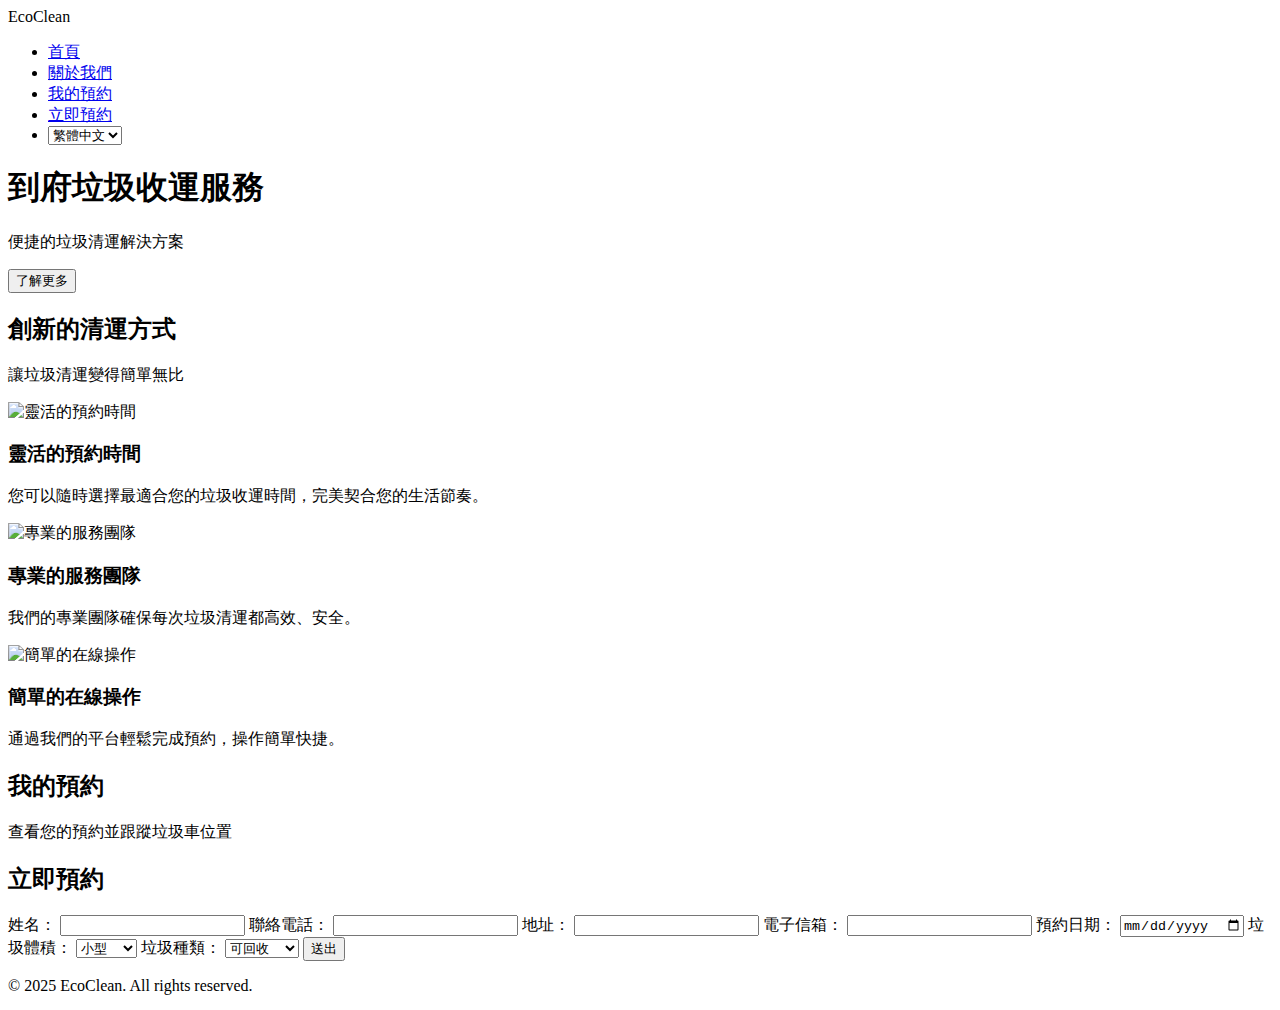
==== index.html @ e1bb9197 "Update index.html" ====
<!DOCTYPE html>
<html lang="zh-Hant">
<head>
  <meta charset="UTF-8">
  <meta name="viewport" content="width=device-width, initial-scale=1.0">
  <title>EcoClean 到府垃圾收運服務</title>
  <link rel="stylesheet" href="styles.css">
  <!-- Google Maps API -->
  <script async src="https://maps.googleapis.com/maps/api/js?key=YOUR_API_KEY&callback=initMap"></script>
</head>
<body>
  <!-- Header -->
  <header class="header">
    <div class="logo">EcoClean</div>
    <nav>
      <ul>
        <li><a href="#home">首頁</a></li>
        <li><a href="#about">關於我們</a></li>
        <li><a href="#my-booking">我的預約</a></li>
        <li><a href="#booking">立即預約</a></li>
        <li>
          <select id="language">
            <option value="zh">繁體中文</option>
            <option value="en">English</option>
          </select>
        </li>
      </ul>
    </nav>
  </header>

  <!-- Hero Section -->
  <section id="home" class="hero">
    <h1>到府垃圾收運服務</h1>
    <p>便捷的垃圾清運解決方案</p>
    <button onclick="scrollToSection('about')">了解更多</button>
  </section>

  <!-- Content Section -->
  <section id="about" class="section">
    <h2>創新的清運方式</h2>
    <p>讓垃圾清運變得簡單無比</p>
    <div class="features">
      <div>
        <img src="feature1.jpg" alt="靈活的預約時間">
        <h3>靈活的預約時間</h3>
        <p>您可以隨時選擇最適合您的垃圾收運時間，完美契合您的生活節奏。</p>
      </div>
      <div>
        <img src="feature2.jpg" alt="專業的服務團隊">
        <h3>專業的服務團隊</h3>
        <p>我們的專業團隊確保每次垃圾清運都高效、安全。</p>
      </div>
      <div>
        <img src="feature3.jpg" alt="簡單的在線操作">
        <h3>簡單的在線操作</h3>
        <p>通過我們的平台輕鬆完成預約，操作簡單快捷。</p>
      </div>
    </div>
  </section>

  <!-- Map Section -->
  <section id="my-booking" class="section">
    <h2>我的預約</h2>
    <p>查看您的預約並跟蹤垃圾車位置</p>
    <div id="map"></div>
  </section>

  <!-- Booking Section -->
  <section id="booking" class="section">
    <h2>立即預約</h2>
    <form id="booking-form">
      <label for="name">姓名：</label>
      <input type="text" id="name" name="name" required>

      <label for="phone">聯絡電話：</label>
      <input type="text" id="phone" name="phone" required>

      <label for="address">地址：</label>
      <input type="text" id="address" name="address" required>

      <label for="email">電子信箱：</label>
      <input type="email" id="email" name="email" required>

      <label for="date">預約日期：</label>
      <input type="date" id="date" name="date" required>

      <label for="volume">垃圾體積：</label>
      <select id="volume" name="volume">
        <option value="small">小型</option>
        <option value="medium">中型</option>
        <option value="large">大型</option>
        <option value="extra-large">超大型</option>
      </select>

      <label for="type">垃圾種類：</label>
      <select id="type" name="type">
        <option value="recyclable">可回收</option>
        <option value="non-recyclable">不可回收</option>
        <option value="food-waste">廚餘</option>
      </select>

      <button type="submit">送出</button>
    </form>
  </section>

  <!-- Footer -->
  <footer>
    <p>&copy; 2025 EcoClean. All rights reserved.</p>
  </footer>

  <!-- JavaScript -->
  <script src="script.js"></script>
</body>
</html>
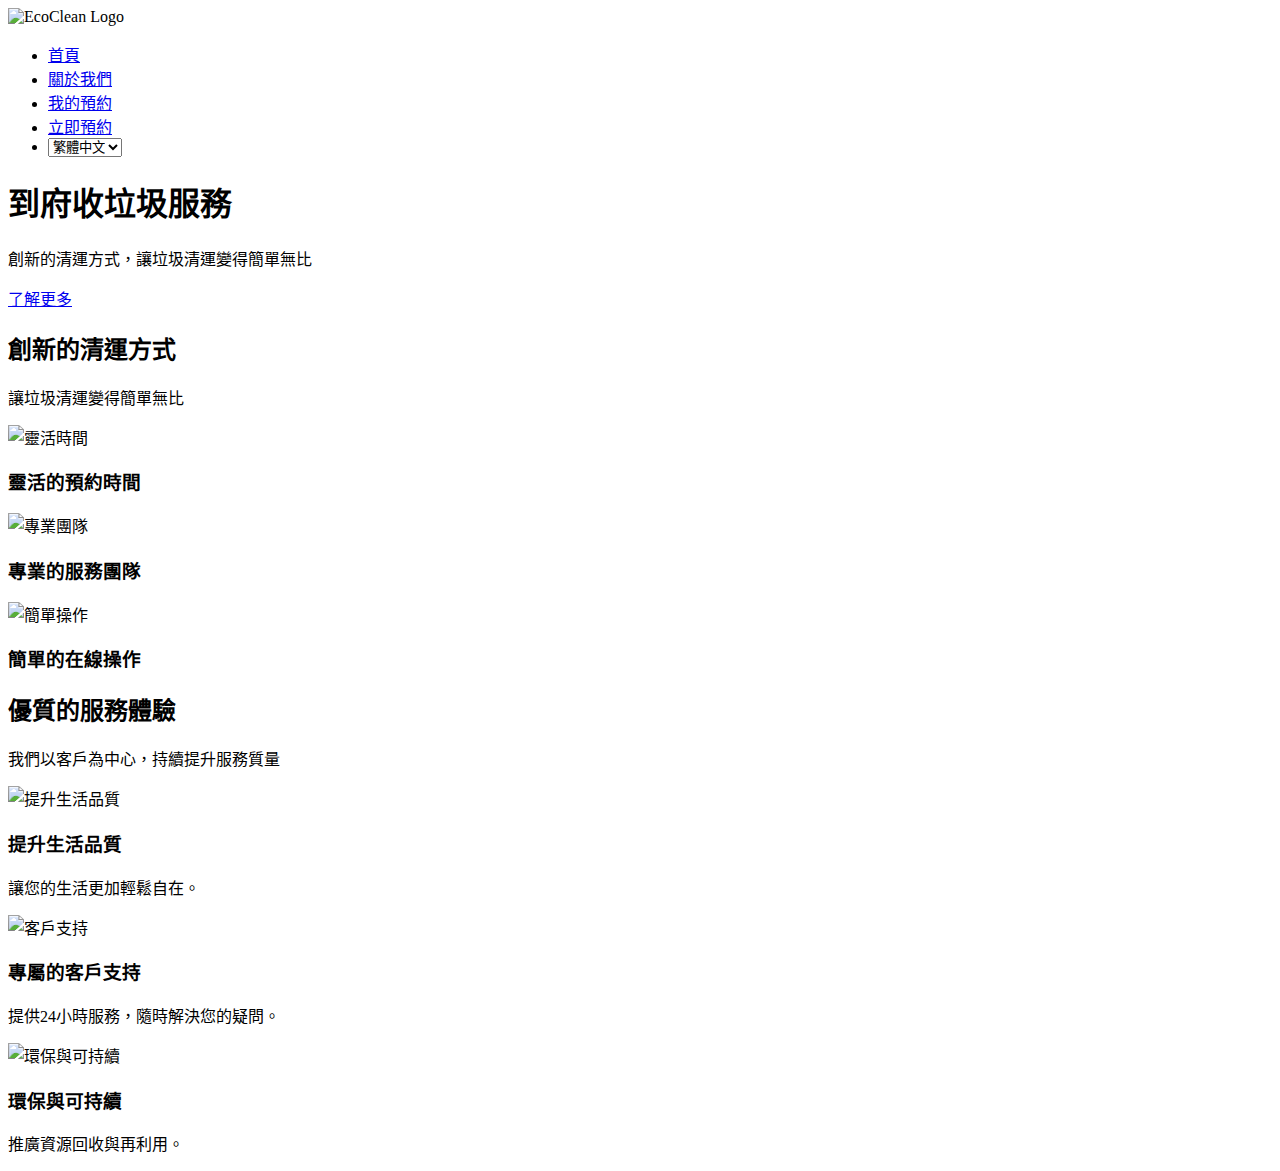
==== commit 8dabbfcd: "Update index.html" ====
--- a/index.html
+++ b/index.html
@@ -1,114 +1,85 @@
 <!DOCTYPE html>
-<html lang="zh-Hant">
+<html lang="zh-TW">
 <head>
   <meta charset="UTF-8">
   <meta name="viewport" content="width=device-width, initial-scale=1.0">
-  <title>EcoClean 到府垃圾收運服務</title>
+  <title>EcoClean - 首頁</title>
   <link rel="stylesheet" href="styles.css">
-  <!-- Google Maps API -->
-  <script async src="https://maps.googleapis.com/maps/api/js?key=YOUR_API_KEY&callback=initMap"></script>
 </head>
 <body>
-  <!-- Header -->
-  <header class="header">
-    <div class="logo">EcoClean</div>
-    <nav>
-      <ul>
-        <li><a href="#home">首頁</a></li>
-        <li><a href="#about">關於我們</a></li>
-        <li><a href="#my-booking">我的預約</a></li>
-        <li><a href="#booking">立即預約</a></li>
-        <li>
-          <select id="language">
-            <option value="zh">繁體中文</option>
-            <option value="en">English</option>
-          </select>
-        </li>
-      </ul>
-    </nav>
+  <!-- 選單列 -->
+  <header class="navbar">
+    <div class="container">
+      <img src="images/logo.png" alt="EcoClean Logo" class="logo">
+      <nav>
+        <ul class="menu">
+          <li><a href="index.html" class="active">首頁</a></li>
+          <li><a href="about.html">關於我們</a></li>
+          <li><a href="my-booking.html">我的預約</a></li>
+          <li><a href="booking.html">立即預約</a></li>
+          <li>
+            <select class="language-selector">
+              <option value="zh-TW">繁體中文</option>
+              <option value="en">English</option>
+            </select>
+          </li>
+        </ul>
+      </nav>
+    </div>
   </header>
 
-  <!-- Hero Section -->
-  <section id="home" class="hero">
-    <h1>到府垃圾收運服務</h1>
-    <p>便捷的垃圾清運解決方案</p>
-    <button onclick="scrollToSection('about')">了解更多</button>
-  </section>
+  <!-- 首頁內容 -->
+  <main>
+    <section class="hero-section">
+      <div class="hero-content">
+        <h1>到府收垃圾服務</h1>
+        <p>創新的清運方式，讓垃圾清運變得簡單無比</p>
+        <a href="#service-info" class="cta-button">了解更多</a>
+      </div>
+    </section>
 
-  <!-- Content Section -->
-  <section id="about" class="section">
-    <h2>創新的清運方式</h2>
-    <p>讓垃圾清運變得簡單無比</p>
-    <div class="features">
-      <div>
-        <img src="feature1.jpg" alt="靈活的預約時間">
-        <h3>靈活的預約時間</h3>
-        <p>您可以隨時選擇最適合您的垃圾收運時間，完美契合您的生活節奏。</p>
+    <!-- 創新清運方式 -->
+    <section id="service-info" class="info-section">
+      <h2>創新的清運方式</h2>
+      <p>讓垃圾清運變得簡單無比</p>
+      <div class="info-cards">
+        <div class="card">
+          <img src="images/flexible-time.jpg" alt="靈活時間">
+          <h3>靈活的預約時間</h3>
+        </div>
+        <div class="card">
+          <img src="images/professional-team.jpg" alt="專業團隊">
+          <h3>專業的服務團隊</h3>
+        </div>
+        <div class="card">
+          <img src="images/online-ease.jpg" alt="簡單操作">
+          <h3>簡單的在線操作</h3>
+        </div>
       </div>
-      <div>
-        <img src="feature2.jpg" alt="專業的服務團隊">
-        <h3>專業的服務團隊</h3>
-        <p>我們的專業團隊確保每次垃圾清運都高效、安全。</p>
+    </section>
+
+    <!-- 優質的服務體驗 -->
+    <section class="experience-section">
+      <h2>優質的服務體驗</h2>
+      <p>我們以客戶為中心，持續提升服務質量</p>
+      <div class="info-cards">
+        <div class="card">
+          <img src="images/life-quality.jpg" alt="提升生活品質">
+          <h3>提升生活品質</h3>
+          <p>讓您的生活更加輕鬆自在。</p>
+        </div>
+        <div class="card">
+          <img src="images/customer-support.jpg" alt="客戶支持">
+          <h3>專屬的客戶支持</h3>
+          <p>提供24小時服務，隨時解決您的疑問。</p>
+        </div>
+        <div class="card">
+          <img src="images/sustainability.jpg" alt="環保與可持續">
+          <h3>環保與可持續</h3>
+          <p>推廣資源回收與再利用。</p>
+        </div>
       </div>
-      <div>
-        <img src="feature3.jpg" alt="簡單的在線操作">
-        <h3>簡單的在線操作</h3>
-        <p>通過我們的平台輕鬆完成預約，操作簡單快捷。</p>
-      </div>
-    </div>
-  </section>
-
-  <!-- Map Section -->
-  <section id="my-booking" class="section">
-    <h2>我的預約</h2>
-    <p>查看您的預約並跟蹤垃圾車位置</p>
-    <div id="map"></div>
-  </section>
-
-  <!-- Booking Section -->
-  <section id="booking" class="section">
-    <h2>立即預約</h2>
-    <form id="booking-form">
-      <label for="name">姓名：</label>
-      <input type="text" id="name" name="name" required>
-
-      <label for="phone">聯絡電話：</label>
-      <input type="text" id="phone" name="phone" required>
-
-      <label for="address">地址：</label>
-      <input type="text" id="address" name="address" required>
-
-      <label for="email">電子信箱：</label>
-      <input type="email" id="email" name="email" required>
-
-      <label for="date">預約日期：</label>
-      <input type="date" id="date" name="date" required>
-
-      <label for="volume">垃圾體積：</label>
-      <select id="volume" name="volume">
-        <option value="small">小型</option>
-        <option value="medium">中型</option>
-        <option value="large">大型</option>
-        <option value="extra-large">超大型</option>
-      </select>
-
-      <label for="type">垃圾種類：</label>
-      <select id="type" name="type">
-        <option value="recyclable">可回收</option>
-        <option value="non-recyclable">不可回收</option>
-        <option value="food-waste">廚餘</option>
-      </select>
-
-      <button type="submit">送出</button>
-    </form>
-  </section>
-
-  <!-- Footer -->
-  <footer>
-    <p>&copy; 2025 EcoClean. All rights reserved.</p>
-  </footer>
-
-  <!-- JavaScript -->
-  <script src="script.js"></script>
+    </section>
+  </main>
 </body>
 </html>
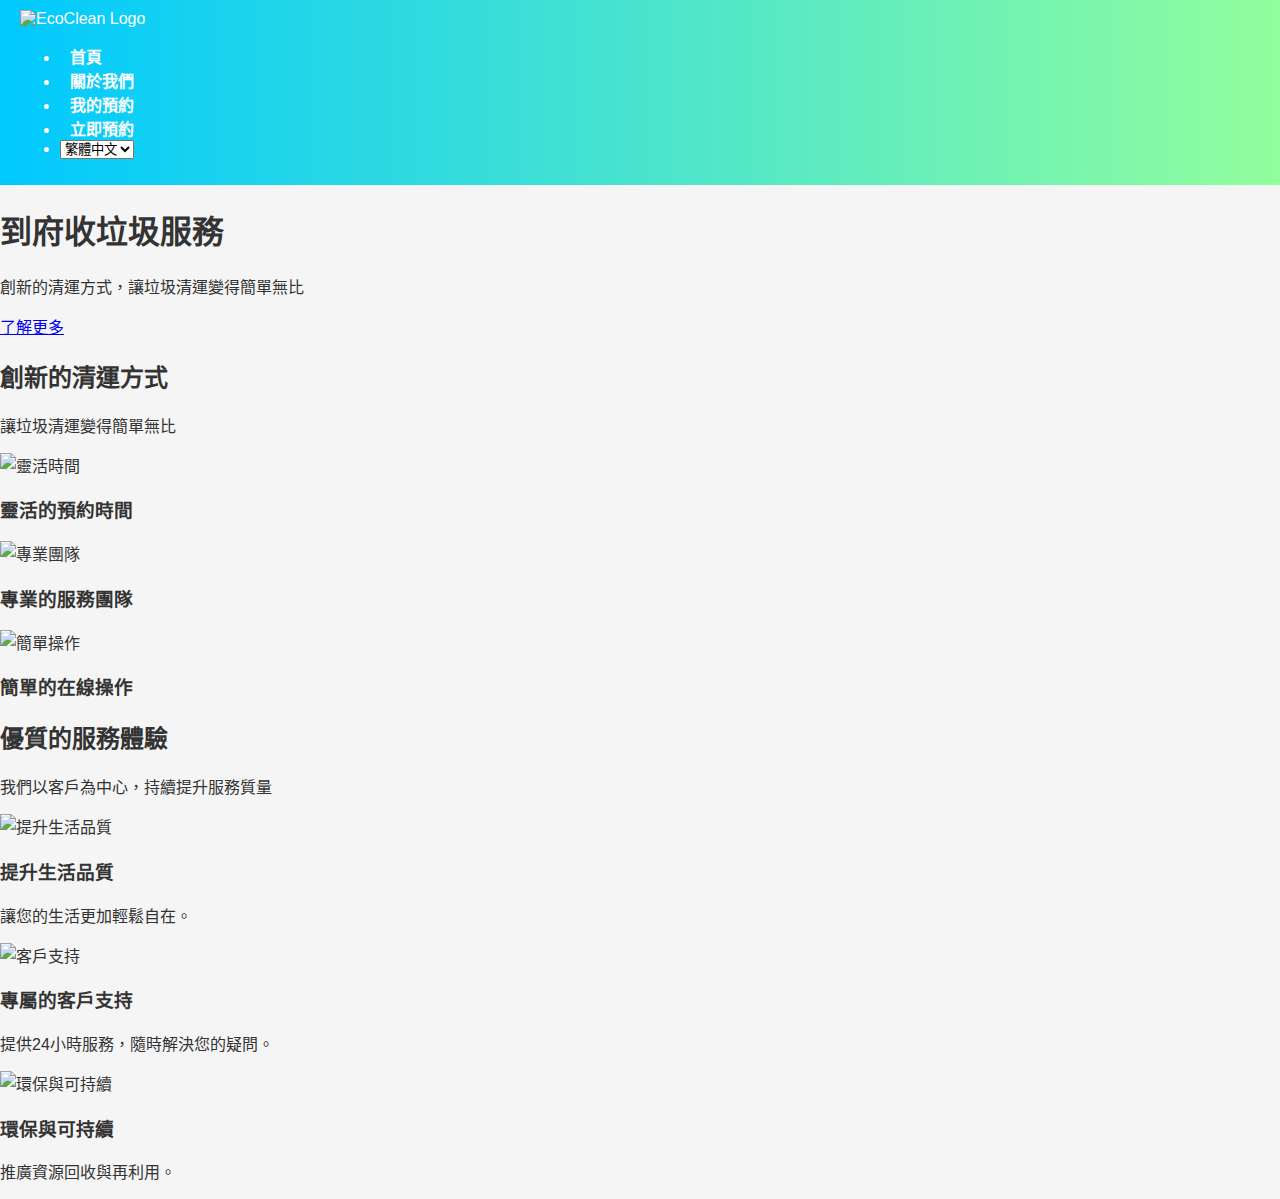
==== commit 0d2123b3: "Update index.html" ====
--- a/index.html
+++ b/index.html
@@ -5,9 +5,10 @@
   <meta name="viewport" content="width=device-width, initial-scale=1.0">
   <title>EcoClean - 首頁</title>
   <link rel="stylesheet" href="styles.css">
+  <script src="scripts.js" defer></script>
 </head>
 <body>
-  <!-- 選單列 -->
+  <!-- 導覽列 -->
   <header class="navbar">
     <div class="container">
       <img src="images/logo.png" alt="EcoClean Logo" class="logo">
@@ -19,7 +20,7 @@
           <li><a href="booking.html">立即預約</a></li>
           <li>
             <select class="language-selector">
-              <option value="zh-TW">繁體中文</option>
+              <option value="zh-TW" selected>繁體中文</option>
               <option value="en">English</option>
             </select>
           </li>
@@ -32,7 +33,7 @@
   <main>
     <section class="hero-section">
       <div class="hero-content">
-        <h1>到府收垃圾服務</h1>
+        <h1 class="hero-title">到府收垃圾服務</h1>
         <p>創新的清運方式，讓垃圾清運變得簡單無比</p>
         <a href="#service-info" class="cta-button">了解更多</a>
       </div>
--- a/styles.css
+++ b/styles.css
@@ -0,0 +1,81 @@
+/* 全域樣式設定 */
+body {
+    font-family: Arial, sans-serif;
+    margin: 0;
+    padding: 0;
+    background: #f5f5f5; /* 背景淡灰色 */
+    color: #333; /* 主要文字深灰色 */
+}
+
+/* 導覽列樣式 */
+.navbar {
+    display: flex;
+    justify-content: space-between;
+    align-items: center;
+    padding: 10px 20px;
+    background: linear-gradient(90deg, #00C9FF, #92FE9D); /* 漸層背景 */
+    color: white;
+}
+
+.navbar a {
+    text-decoration: none;
+    color: white;
+    margin: 0 10px;
+    font-weight: bold;
+}
+
+.navbar a:hover {
+    text-decoration: underline;
+}
+
+/* 首頁內容區塊樣式 */
+.hero {
+    text-align: center;
+    padding: 50px 20px;
+    background: url('images/hero-bg.jpg') no-repeat center center;
+    background-size: cover;
+    color: white;
+}
+
+.hero h1 {
+    font-size: 48px;
+    margin: 0;
+}
+
+.hero p {
+    font-size: 18px;
+    margin: 20px 0;
+}
+
+.hero .button {
+    display: inline-block;
+    background: #92FE9D;
+    color: #fff;
+    padding: 10px 20px;
+    text-decoration: none;
+    font-weight: bold;
+    border-radius: 5px;
+}
+
+.hero .button:hover {
+    background: #00C9FF;
+}
+
+/* 內容區塊樣式 */
+.section {
+    padding: 40px 20px;
+    text-align: center;
+    background: #fff;
+    margin: 20px 0;
+}
+
+.section h2 {
+    font-size: 32px;
+    color: #333;
+}
+
+.section p {
+    font-size: 16px;
+    margin: 20px 0;
+    color: #555;
+}
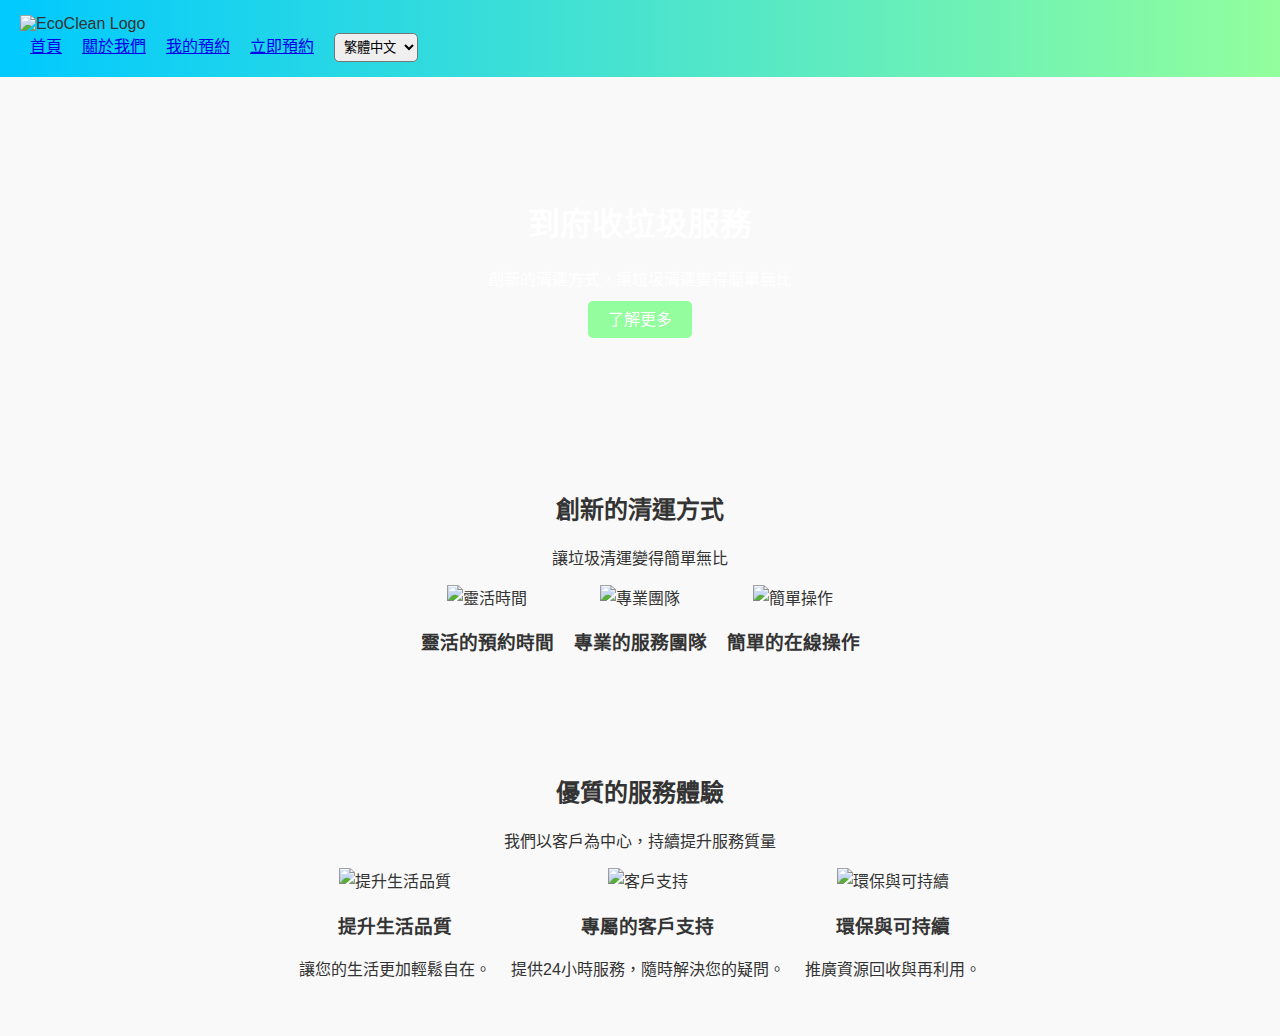
==== commit 4913ebc4: "Update index.html" ====
--- a/index.html
+++ b/index.html
@@ -4,6 +4,7 @@
   <meta charset="UTF-8">
   <meta name="viewport" content="width=device-width, initial-scale=1.0">
   <title>EcoClean - 首頁</title>
+  <link href="https://fonts.googleapis.com/css2?family=Roboto:wght@400;700&display=swap" rel="stylesheet">
   <link rel="stylesheet" href="styles.css">
   <script src="scripts.js" defer></script>
 </head>
@@ -34,50 +35,54 @@
     <section class="hero-section">
       <div class="hero-content">
         <h1 class="hero-title">到府收垃圾服務</h1>
-        <p>創新的清運方式，讓垃圾清運變得簡單無比</p>
+        <p class="hero-subtitle">創新的清運方式，讓垃圾清運變得簡單無比</p>
         <a href="#service-info" class="cta-button">了解更多</a>
       </div>
     </section>
 
     <!-- 創新清運方式 -->
     <section id="service-info" class="info-section">
-      <h2>創新的清運方式</h2>
-      <p>讓垃圾清運變得簡單無比</p>
-      <div class="info-cards">
-        <div class="card">
-          <img src="images/flexible-time.jpg" alt="靈活時間">
-          <h3>靈活的預約時間</h3>
-        </div>
-        <div class="card">
-          <img src="images/professional-team.jpg" alt="專業團隊">
-          <h3>專業的服務團隊</h3>
-        </div>
-        <div class="card">
-          <img src="images/online-ease.jpg" alt="簡單操作">
-          <h3>簡單的在線操作</h3>
+      <div class="container">
+        <h2 class="section-title">創新的清運方式</h2>
+        <p class="section-subtitle">讓垃圾清運變得簡單無比</p>
+        <div class="info-cards">
+          <div class="card">
+            <img src="images/flexible-time.jpg" alt="靈活時間">
+            <h3>靈活的預約時間</h3>
+          </div>
+          <div class="card">
+            <img src="images/professional-team.jpg" alt="專業團隊">
+            <h3>專業的服務團隊</h3>
+          </div>
+          <div class="card">
+            <img src="images/online-ease.jpg" alt="簡單操作">
+            <h3>簡單的在線操作</h3>
+          </div>
         </div>
       </div>
     </section>
 
     <!-- 優質的服務體驗 -->
     <section class="experience-section">
-      <h2>優質的服務體驗</h2>
-      <p>我們以客戶為中心，持續提升服務質量</p>
-      <div class="info-cards">
-        <div class="card">
-          <img src="images/life-quality.jpg" alt="提升生活品質">
-          <h3>提升生活品質</h3>
-          <p>讓您的生活更加輕鬆自在。</p>
-        </div>
-        <div class="card">
-          <img src="images/customer-support.jpg" alt="客戶支持">
-          <h3>專屬的客戶支持</h3>
-          <p>提供24小時服務，隨時解決您的疑問。</p>
-        </div>
-        <div class="card">
-          <img src="images/sustainability.jpg" alt="環保與可持續">
-          <h3>環保與可持續</h3>
-          <p>推廣資源回收與再利用。</p>
+      <div class="container">
+        <h2 class="section-title">優質的服務體驗</h2>
+        <p class="section-subtitle">我們以客戶為中心，持續提升服務質量</p>
+        <div class="info-cards">
+          <div class="card">
+            <img src="images/life-quality.jpg" alt="提升生活品質">
+            <h3>提升生活品質</h3>
+            <p>讓您的生活更加輕鬆自在。</p>
+          </div>
+          <div class="card">
+            <img src="images/customer-support.jpg" alt="客戶支持">
+            <h3>專屬的客戶支持</h3>
+            <p>提供24小時服務，隨時解決您的疑問。</p>
+          </div>
+          <div class="card">
+            <img src="images/sustainability.jpg" alt="環保與可持續">
+            <h3>環保與可持續</h3>
+            <p>推廣資源回收與再利用。</p>
+          </div>
         </div>
       </div>
     </section>
--- a/styles.css
+++ b/styles.css
@@ -1,81 +1,72 @@
-/* 全域樣式設定 */
+/* 基本設置 */
 body {
     font-family: Arial, sans-serif;
     margin: 0;
     padding: 0;
-    background: #f5f5f5; /* 背景淡灰色 */
-    color: #333; /* 主要文字深灰色 */
+    background: #f9f9f9;
+    color: #333;
 }
 
-/* 導覽列樣式 */
+/* 導覽列 */
 .navbar {
     display: flex;
     justify-content: space-between;
     align-items: center;
-    padding: 10px 20px;
-    background: linear-gradient(90deg, #00C9FF, #92FE9D); /* 漸層背景 */
+    background: linear-gradient(to right, #00C9FF, #92FE9D);
+    padding: 15px 20px;
+}
+
+.menu {
+    display: flex;
+    list-style: none;
+    margin: 0;
+    padding: 0;
+}
+
+.menu li {
+    margin: 0 10px;
+}
+
+.language-selector {
+    padding: 5px;
+    border-radius: 5px;
+}
+
+/* 主要區塊樣式 */
+.hero-section {
+    display: flex;
+    flex-direction: column;
+    justify-content: center;
+    align-items: center;
+    text-align: center;
+    background: url('images/hero-bg.jpg') center / cover no-repeat;
+    padding: 100px 20px;
     color: white;
 }
 
-.navbar a {
+.cta-button {
+    background: #92FE9D;
+    color: white;
+    padding: 10px 20px;
+    border: none;
+    border-radius: 5px;
     text-decoration: none;
-    color: white;
-    margin: 0 10px;
-    font-weight: bold;
+    margin-top: 20px;
 }
 
-.navbar a:hover {
-    text-decoration: underline;
-}
-
-/* 首頁內容區塊樣式 */
-.hero {
-    text-align: center;
-    padding: 50px 20px;
-    background: url('images/hero-bg.jpg') no-repeat center center;
-    background-size: cover;
-    color: white;
-}
-
-.hero h1 {
-    font-size: 48px;
-    margin: 0;
-}
-
-.hero p {
-    font-size: 18px;
-    margin: 20px 0;
-}
-
-.hero .button {
-    display: inline-block;
-    background: #92FE9D;
-    color: #fff;
-    padding: 10px 20px;
-    text-decoration: none;
-    font-weight: bold;
-    border-radius: 5px;
-}
-
-.hero .button:hover {
+.cta-button:hover {
     background: #00C9FF;
 }
 
-/* 內容區塊樣式 */
-.section {
+/* 區塊切換動畫 */
+.info-section, .experience-section {
     padding: 40px 20px;
     text-align: center;
-    background: #fff;
-    margin: 20px 0;
 }
 
-.section h2 {
-    font-size: 32px;
-    color: #333;
+.info-cards {
+    display: flex;
+    justify-content: center;
+    gap: 20px;
+    flex-wrap: wrap;
 }
-
-.section p {
-    font-size: 16px;
-    margin: 20px 0;
-    color: #555;
-}
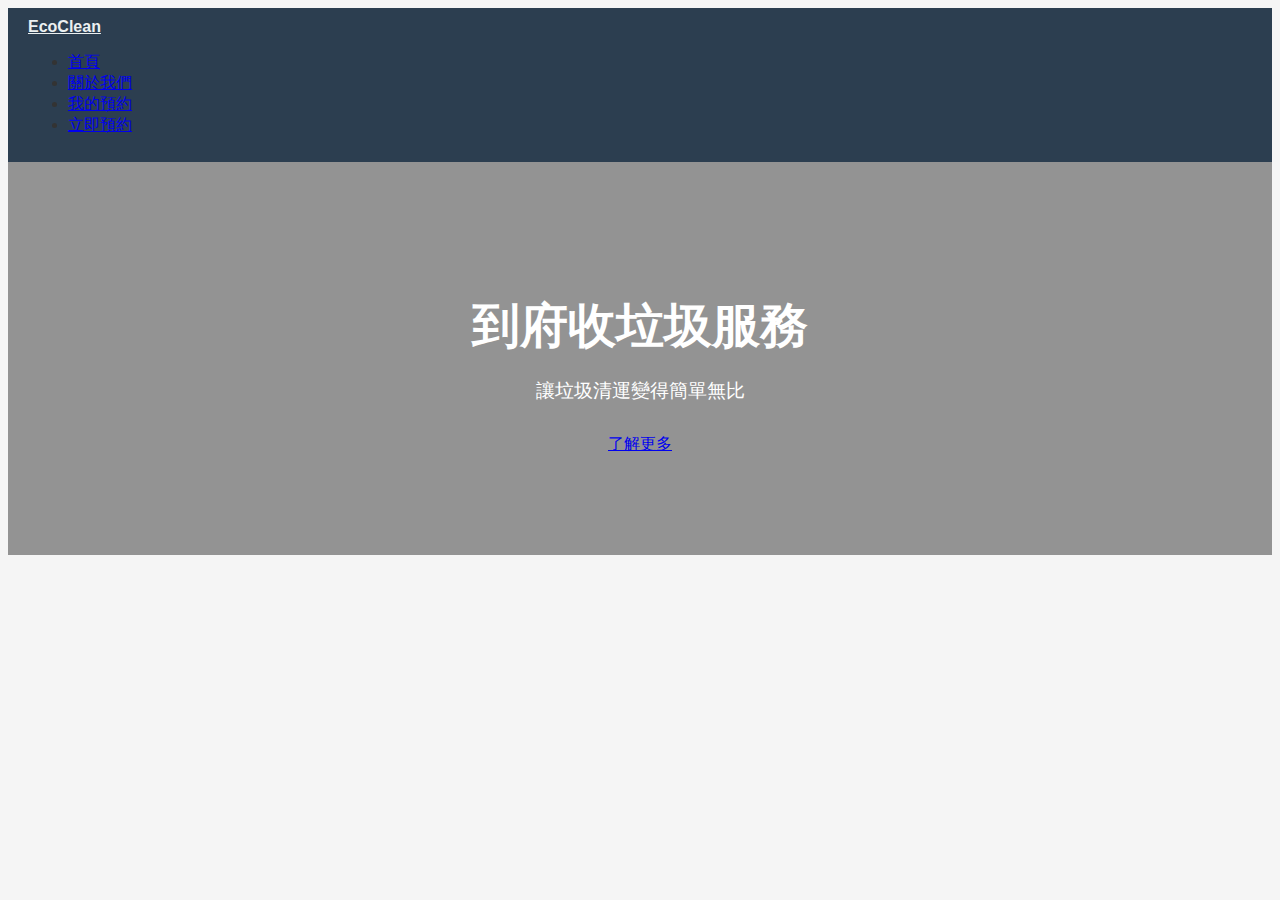
==== commit de51857e: "Update index.html" ====
--- a/index.html
+++ b/index.html
@@ -1,91 +1,31 @@
 <!DOCTYPE html>
-<html lang="zh-TW">
+<html lang="zh-Hant">
 <head>
-  <meta charset="UTF-8">
-  <meta name="viewport" content="width=device-width, initial-scale=1.0">
-  <title>EcoClean - 首頁</title>
-  <link href="https://fonts.googleapis.com/css2?family=Roboto:wght@400;700&display=swap" rel="stylesheet">
-  <link rel="stylesheet" href="styles.css">
-  <script src="scripts.js" defer></script>
+    <meta charset="UTF-8">
+    <meta name="viewport" content="width=device-width, initial-scale=1.0">
+    <title>EcoClean - 首頁</title>
+    <link rel="stylesheet" href="styles.css">
 </head>
 <body>
-  <!-- 導覽列 -->
-  <header class="navbar">
-    <div class="container">
-      <img src="images/logo.png" alt="EcoClean Logo" class="logo">
-      <nav>
-        <ul class="menu">
-          <li><a href="index.html" class="active">首頁</a></li>
-          <li><a href="about.html">關於我們</a></li>
-          <li><a href="my-booking.html">我的預約</a></li>
-          <li><a href="booking.html">立即預約</a></li>
-          <li>
-            <select class="language-selector">
-              <option value="zh-TW" selected>繁體中文</option>
-              <option value="en">English</option>
-            </select>
-          </li>
-        </ul>
-      </nav>
-    </div>
-  </header>
+    <!-- Header -->
+    <header>
+        <nav class="navbar">
+            <a class="navbar-brand" href="index.html">EcoClean</a>
+            <ul>
+                <li><a href="index.html">首頁</a></li>
+                <li><a href="about.html">關於我們</a></li>
+                <li><a href="my-booking.html">我的預約</a></li>
+                <li><a href="booking.html">立即預約</a></li>
+            </ul>
+        </nav>
+    </header>
 
-  <!-- 首頁內容 -->
-  <main>
-    <section class="hero-section">
-      <div class="hero-content">
-        <h1 class="hero-title">到府收垃圾服務</h1>
-        <p class="hero-subtitle">創新的清運方式，讓垃圾清運變得簡單無比</p>
-        <a href="#service-info" class="cta-button">了解更多</a>
-      </div>
+    <!-- Hero Section -->
+    <section class="hero">
+        <h1>到府收垃圾服務</h1>
+        <p>讓垃圾清運變得簡單無比</p>
+        <a href="about.html" class="btn">了解更多</a>
     </section>
-
-    <!-- 創新清運方式 -->
-    <section id="service-info" class="info-section">
-      <div class="container">
-        <h2 class="section-title">創新的清運方式</h2>
-        <p class="section-subtitle">讓垃圾清運變得簡單無比</p>
-        <div class="info-cards">
-          <div class="card">
-            <img src="images/flexible-time.jpg" alt="靈活時間">
-            <h3>靈活的預約時間</h3>
-          </div>
-          <div class="card">
-            <img src="images/professional-team.jpg" alt="專業團隊">
-            <h3>專業的服務團隊</h3>
-          </div>
-          <div class="card">
-            <img src="images/online-ease.jpg" alt="簡單操作">
-            <h3>簡單的在線操作</h3>
-          </div>
-        </div>
-      </div>
-    </section>
-
-    <!-- 優質的服務體驗 -->
-    <section class="experience-section">
-      <div class="container">
-        <h2 class="section-title">優質的服務體驗</h2>
-        <p class="section-subtitle">我們以客戶為中心，持續提升服務質量</p>
-        <div class="info-cards">
-          <div class="card">
-            <img src="images/life-quality.jpg" alt="提升生活品質">
-            <h3>提升生活品質</h3>
-            <p>讓您的生活更加輕鬆自在。</p>
-          </div>
-          <div class="card">
-            <img src="images/customer-support.jpg" alt="客戶支持">
-            <h3>專屬的客戶支持</h3>
-            <p>提供24小時服務，隨時解決您的疑問。</p>
-          </div>
-          <div class="card">
-            <img src="images/sustainability.jpg" alt="環保與可持續">
-            <h3>環保與可持續</h3>
-            <p>推廣資源回收與再利用。</p>
-          </div>
-        </div>
-      </div>
-    </section>
-  </main>
 </body>
 </html>
+
--- a/styles.css
+++ b/styles.css
@@ -1,72 +1,92 @@
-/* 基本設置 */
 body {
-    font-family: Arial, sans-serif;
-    margin: 0;
-    padding: 0;
-    background: #f9f9f9;
+    font-family: 'Arial', sans-serif;
+    background-color: #f5f5f5;
     color: #333;
 }
 
-/* 導覽列 */
-.navbar {
-    display: flex;
-    justify-content: space-between;
-    align-items: center;
-    background: linear-gradient(to right, #00C9FF, #92FE9D);
-    padding: 15px 20px;
+header {
+    background-color: #2c3e50;
+    padding: 10px 20px;
 }
 
-.menu {
-    display: flex;
-    list-style: none;
-    margin: 0;
-    padding: 0;
+header .navbar-brand {
+    color: #ecf0f1;
+    font-weight: bold;
 }
 
-.menu li {
-    margin: 0 10px;
+header .nav-link {
+    color: #ecf0f1;
+    transition: color 0.3s ease;
 }
 
-.language-selector {
-    padding: 5px;
-    border-radius: 5px;
+header .nav-link:hover {
+    color: #1abc9c;
 }
 
-/* 主要區塊樣式 */
-.hero-section {
-    display: flex;
-    flex-direction: column;
-    justify-content: center;
-    align-items: center;
+.hero {
+    background-image: url('garbage-collection-bg.jpg');
+    background-size: cover;
+    background-position: center;
+    color: white;
     text-align: center;
-    background: url('images/hero-bg.jpg') center / cover no-repeat;
     padding: 100px 20px;
-    color: white;
+    position: relative;
 }
 
-.cta-button {
-    background: #92FE9D;
-    color: white;
-    padding: 10px 20px;
-    border: none;
-    border-radius: 5px;
-    text-decoration: none;
-    margin-top: 20px;
+.hero::after {
+    content: '';
+    position: absolute;
+    top: 0;
+    left: 0;
+    width: 100%;
+    height: 100%;
+    background: rgba(0, 0, 0, 0.4);
+    z-index: 1;
 }
 
-.cta-button:hover {
-    background: #00C9FF;
+.hero h1, .hero p, .hero a {
+    position: relative;
+    z-index: 2;
 }
 
-/* 區塊切換動畫 */
-.info-section, .experience-section {
-    padding: 40px 20px;
-    text-align: center;
+.hero h1 {
+    font-size: 3rem;
+    font-weight: bold;
+    margin-bottom: 20px;
 }
 
-.info-cards {
-    display: flex;
-    justify-content: center;
-    gap: 20px;
-    flex-wrap: wrap;
+.hero p {
+    font-size: 1.2rem;
+    margin-bottom: 30px;
 }
+
+.section {
+    padding: 60px 20px;
+}
+
+.section h2 {
+    font-size: 2.5rem;
+    text-align: center;
+    margin-bottom: 40px;
+    font-weight: bold;
+    color: #2c3e50;
+}
+
+.card {
+    border: none;
+    border-radius: 10px;
+    box-shadow: 0 2px 10px rgba(0, 0, 0, 0.1);
+    overflow: hidden;
+}
+
+.card img {
+    max-height: 200px;
+    object-fit: cover;
+}
+
+footer {
+    background-color: #2c3e50;
+    color: #ecf0f1;
+    text-align: center;
+    padding: 20px;
+}
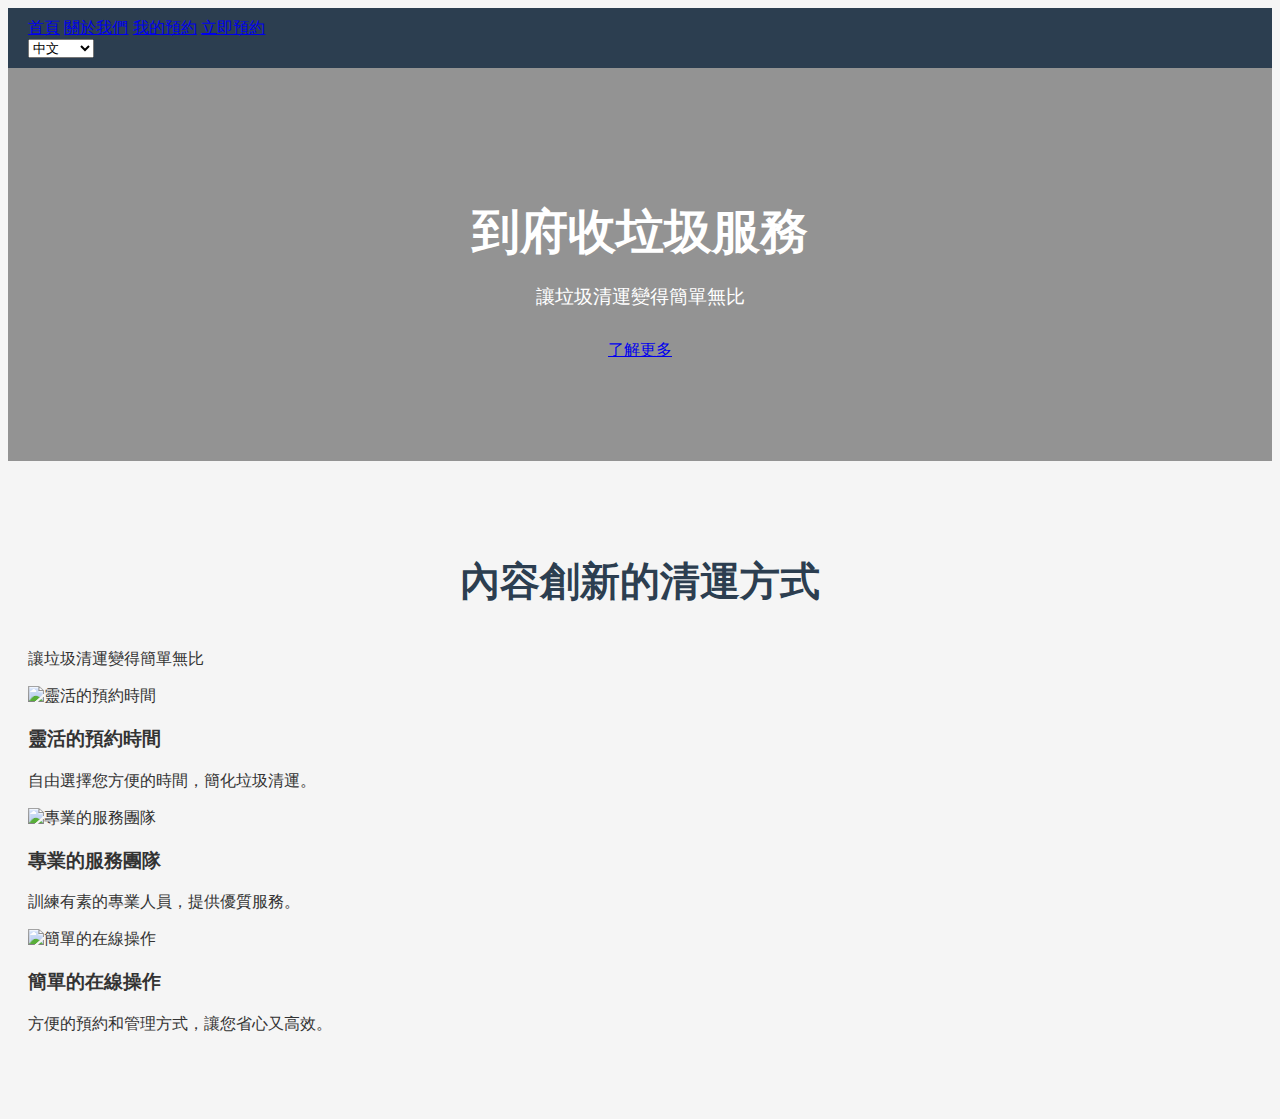
==== commit f059fc18: "Update index.html" ====
--- a/index.html
+++ b/index.html
@@ -9,23 +9,50 @@
 <body>
     <!-- Header -->
     <header>
-        <nav class="navbar">
-            <a class="navbar-brand" href="index.html">EcoClean</a>
-            <ul>
-                <li><a href="index.html">首頁</a></li>
-                <li><a href="about.html">關於我們</a></li>
-                <li><a href="my-booking.html">我的預約</a></li>
-                <li><a href="booking.html">立即預約</a></li>
-            </ul>
-        </nav>
+        <div class="navbar">
+            <a href="index.html">首頁</a>
+            <a href="about.html">關於我們</a>
+            <a href="my-booking.html">我的預約</a>
+            <a href="booking.html">立即預約</a>
+            <div class="language-switch">
+                <select id="language-select">
+                    <option value="zh" selected>中文</option>
+                    <option value="en">English</option>
+                </select>
+            </div>
+        </div>
     </header>
 
     <!-- Hero Section -->
     <section class="hero">
         <h1>到府收垃圾服務</h1>
         <p>讓垃圾清運變得簡單無比</p>
-        <a href="about.html" class="btn">了解更多</a>
+        <a href="#features" class="scroll-link">了解更多</a>
+    </section>
+
+    <!-- Features Section -->
+    <section class="section" id="features">
+        <h2>內容創新的清運方式</h2>
+        <p>讓垃圾清運變得簡單無比</p>
+        <div class="features">
+            <div class="feature">
+                <img src="flexible-schedule.jpg" alt="靈活的預約時間">
+                <h3>靈活的預約時間</h3>
+                <p>自由選擇您方便的時間，簡化垃圾清運。</p>
+            </div>
+            <div class="feature">
+                <img src="professional-team.jpg" alt="專業的服務團隊">
+                <h3>專業的服務團隊</h3>
+                <p>訓練有素的專業人員，提供優質服務。</p>
+            </div>
+            <div class="feature">
+                <img src="online-ease.jpg" alt="簡單的在線操作">
+                <h3>簡單的在線操作</h3>
+                <p>方便的預約和管理方式，讓您省心又高效。</p>
+            </div>
+        </div>
     </section>
 </body>
 </html>
 
+
